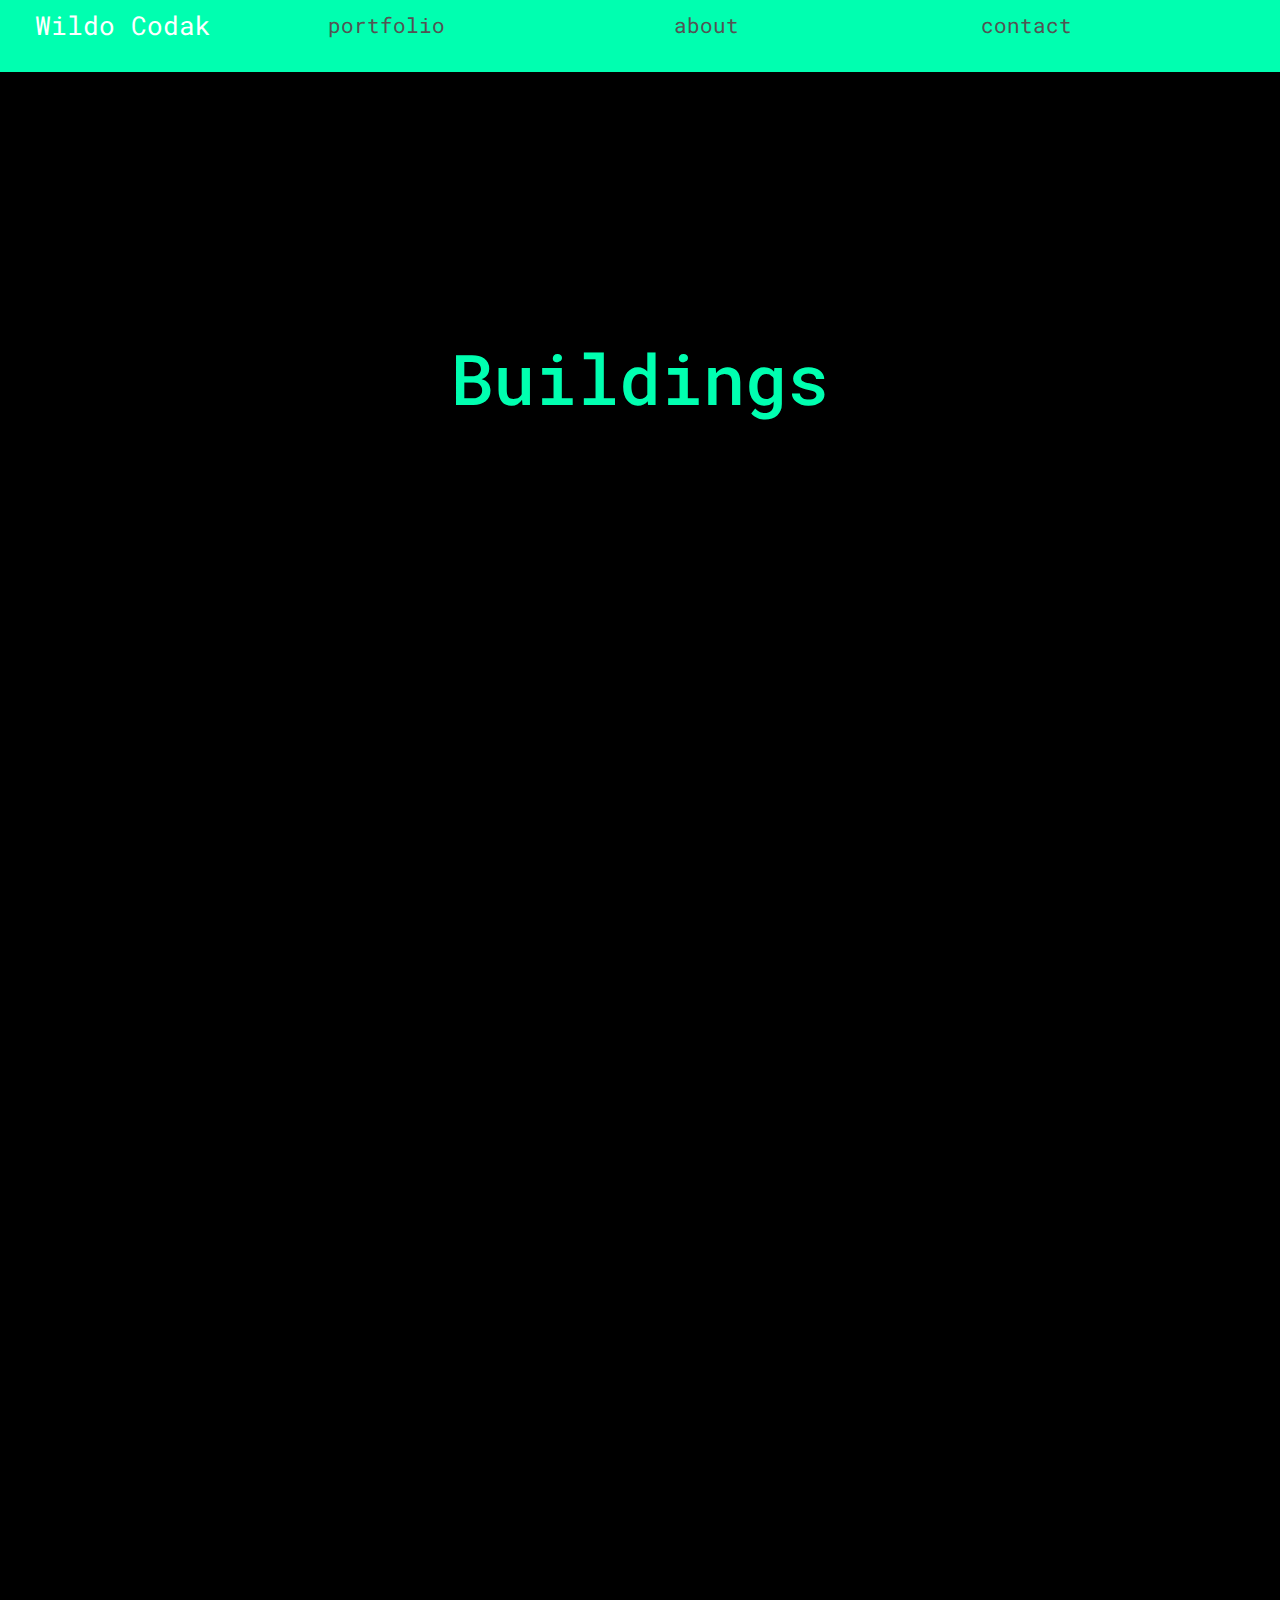
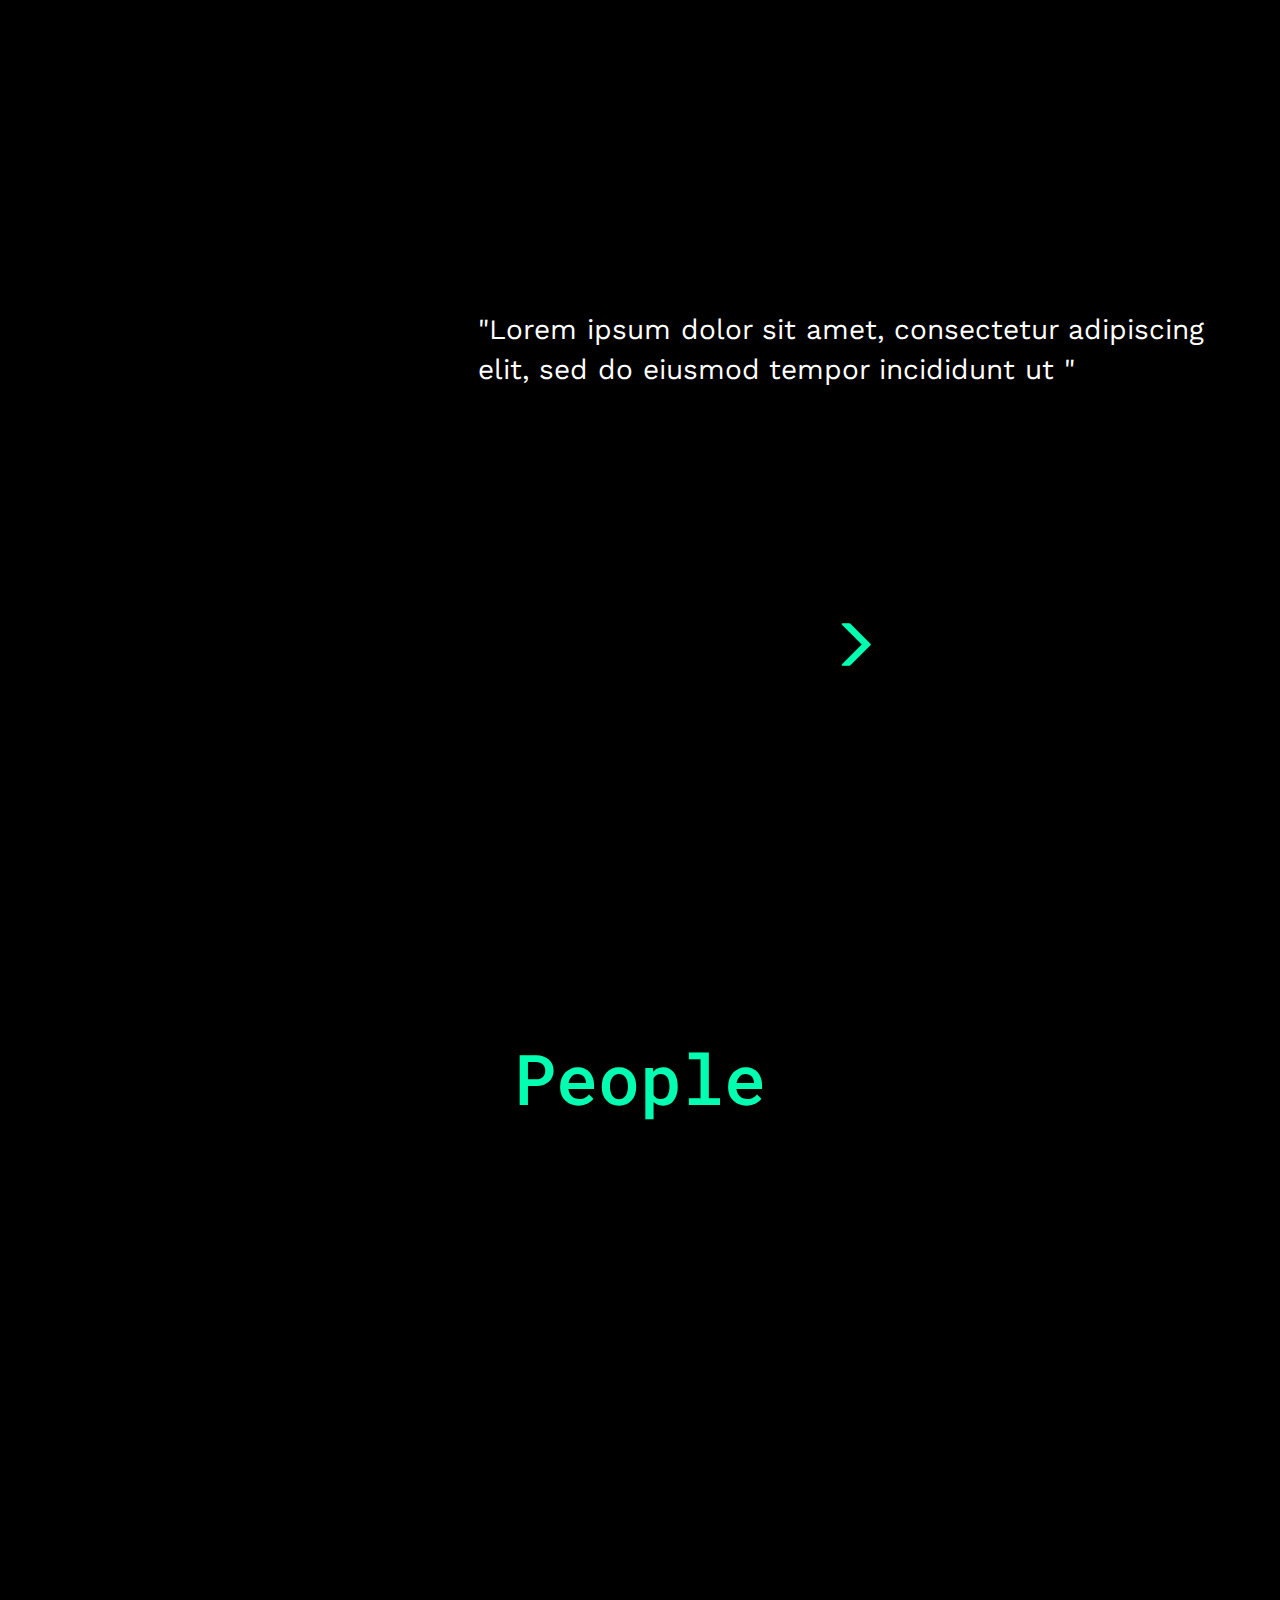
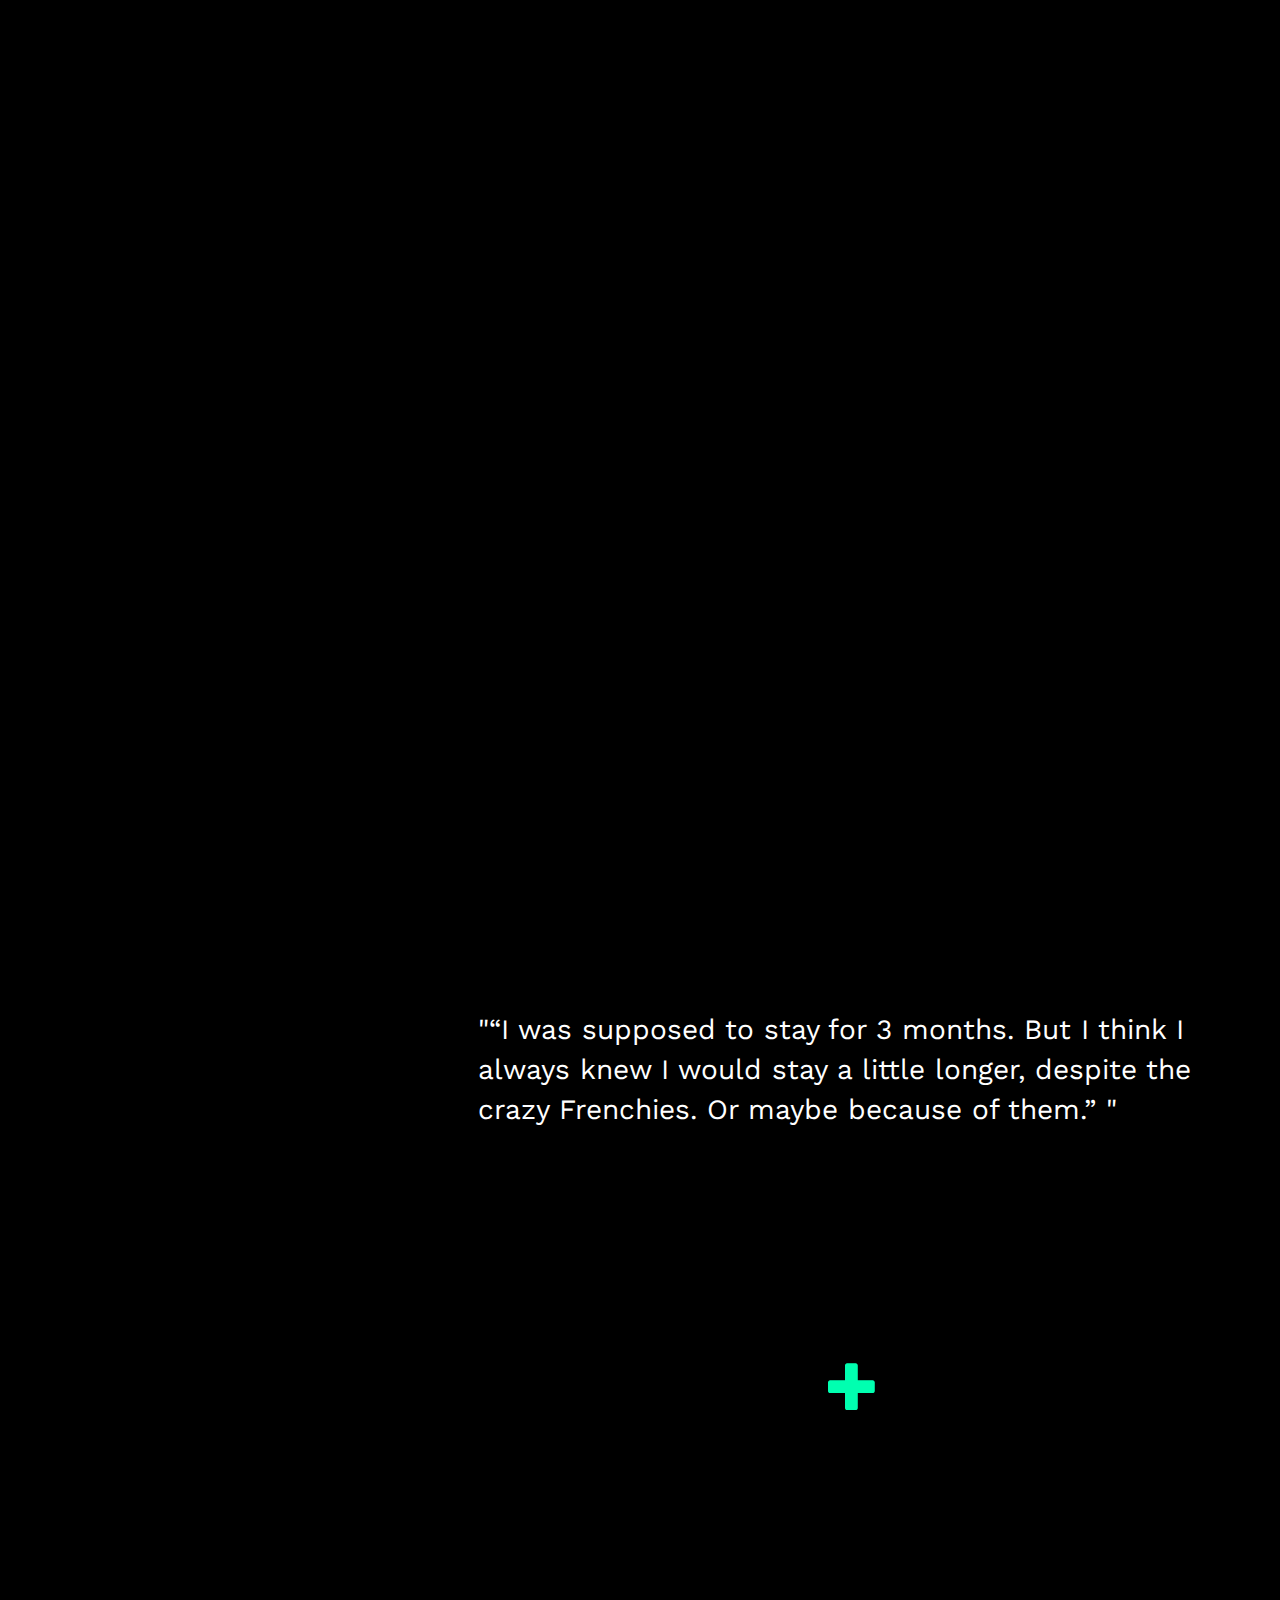
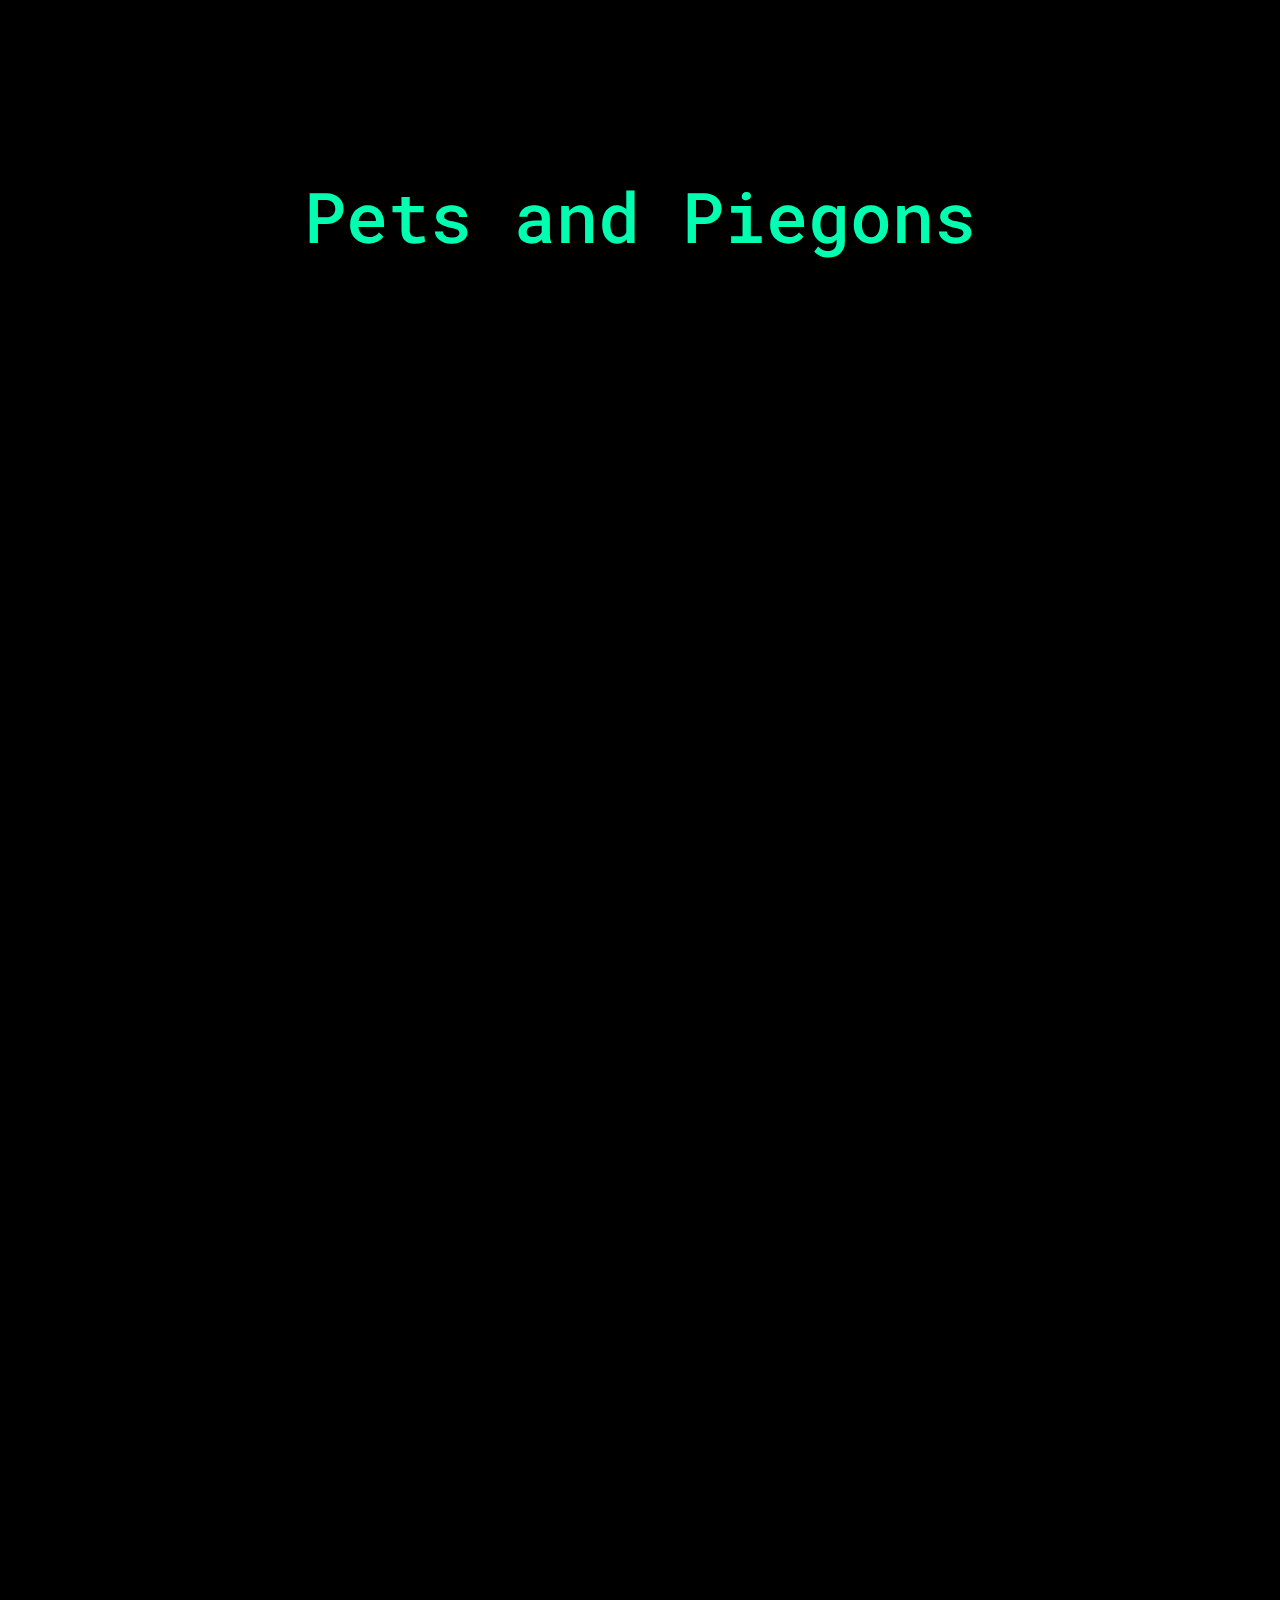
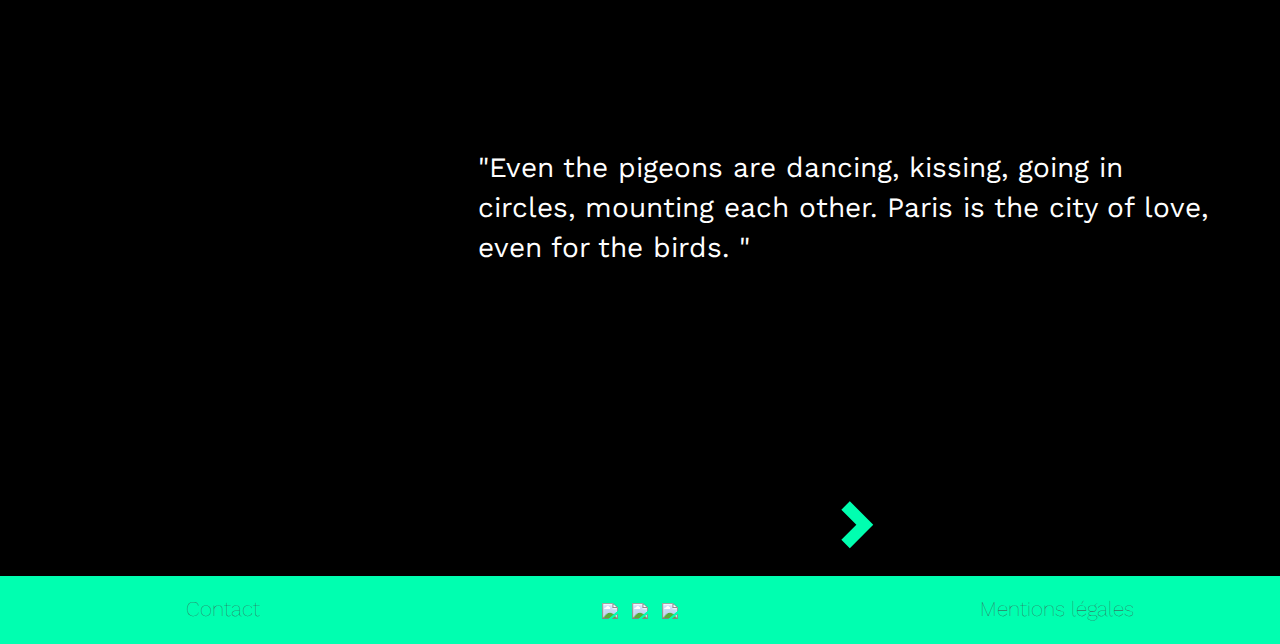
==== portfolio.html @ 3c92efe3 "ajout liens 2" ====
<!DOCTYPE html>
<html>
<head>
	<meta charset="utf-8">
    <meta name="viewport" content="width=device-width, initial-scale=1">
	<title>petsandpigeons</title>
	<link rel="stylesheet" href="https://maxcdn.bootstrapcdn.com/bootstrap/3.3.7/css/bootstrap.min.css">
	<link rel="stylesheet" href="style.css">
	<link href="https://fonts.googleapis.com/css?family=Work+Sans:100,200,300,400,500,600,700" rel="stylesheet">
	<link href="https://fonts.googleapis.com/css?family=Lato|Lora|Open+Sans|Roboto|Roboto+Condensed|Roboto+Mono" rel="stylesheet">
	
</head>

<body>

<!-- NAVBAR 2 -->
  <nav id="navbar2" class="navbar navbar-inverse navbar-fixed-top navbar2">
  <div class="container-fluid">
    <div class="navbar-header">
       <button type="button" class="navbar-toggle" data-toggle="collapse" data-target="#myNavbar">
        <span class="icon-bar"></span>
        <span class="icon-bar"></span>
        <span class="icon-bar"></span> 
      </button>
      <a class="navbar-brand" href="index.html">Wildo Codak</a>
    </div>
      <div class="collapse navbar-collapse" id="myNavbar">
    <ul  class="nav navbar-nav">
      <li class= navbartop class="active"><a href="portfolio.html">portfolio</a></li>
      <li class= navbartop ><a href="about.html">about</a></li>
      <li class= navbartop ><a href="contact.html">contact</a></li>
    </ul>
  </div>
</div>
</nav>

<div class="container-fluid">

<!-- bg fix1 -->
		<div class="row black">			
			<div class="col-xs-12 bkg-fix1">

				<h2 class="section_title"> Buildings </h2>
			
			</div>
		</div>

<!-- bkgmove -->
		<div class="row black">
			
			<div class="col-md-6 col-xs-12 bkg-move-1"> 		
			</div>
			<div class="col-md-6 col-xs-12 bkg-move-2"> </div>
		</div>
		<div class="row black">
			<div class="col-md-4 col-xs-12 bkg-move-3"> </div>
			<article class="col-md-8 col-xs-12 bkg-move-4"> 			
					<p class="citation">"Lorem ipsum dolor sit amet, consectetur adipiscing elit, sed do eiusmod tempor incididunt ut "</p>
					<p class="more"><a href="#"><span class="glyphicon glyphicon-menu-right"></span> </a></p>	
			</article>
		</div>

		

<!-- bg fix2 -->
		<div class="row black">

			<div class="col-md-12 bkg-fix2">
				<h2 class="section_title"> People </h2>
			</div>	
			
		</div>
<!-- bkgmove 
-->
		<div class="row black">
			
			<div class="col-md-6 col-xs-12 bkg-move-5"> </div>
			<div class="col-md-6 col-xs-12 bkg-move-6"> </div>
		</div>
		<div class="row black">			
			<div class="col-md-4 col-xs-12 bkg-move-7"> </div>
			<article class="col-md-8 col-xs-12 bkg-move-8"> 				
					<p class="citation">"“I was supposed to stay for 3 months. But I think I always knew I would stay a little longer, despite the crazy Frenchies. Or maybe because of them.” "</p>
					<p class="more"><a href="#"><span class="glyphicon glyphicon-plus"></span> </a></p>					
			</article>
			
		</div>
		

<!-- bg fix2 -->
		<div class="row black">
			<div class="col-xs-12 bkg-fix3"> 
				<h2 class="section_title"> Pets and Piegons </h2>
			</div>
		</div>

<!-- bkgmove -->
		<div class="row black">
			
			<div class="col-md-6 col-xs-12 bkg-move-9"> </div>
			<div class="col-md-6 col-xs-12 bkg-move-10"> </div>
		</div>
		<div class="row black">
			<div class="col-md-4 bkg-move-11"> </div> 
			<article class="col-md-8 bkg-move-12"> 
					<p class="citation">"Even the pigeons are dancing, kissing, going in circles, mounting each other. Paris is the city of love, even for the birds. "</p>
					<p class="more"><a href="#"><span class="glyphicon glyphicon-chevron-right"></span> </a></p>
			</article>				
		</div>
<!-- FOOTER -->
  <footer class="row">
      <div class="col-xs-12 col-sm-4"><a href="contact.html">Contact</a></div>
      <div class="col-xs-12 col-sm-4">
        <a target="_blank" href="https://www.facebook.com/"><img class="social-icon" src="img/facebook-dark.png"></a>
        <a target="_blank" href="https://www.twitter.com/"><img class="social-icon" src="img/twitter-dark.png"></a>
        <a target="_blank" href="https://www.instagram.com/"><img class="social-icon" src="img/instagram-dark.png"></a>
        <!--<a><img class="social-icon" src="img/linkedin-dark.png"></a>
        <a><img class="social-icon" src="img/youtube-dark.png"></a>
        <a><img class="social-icon" src="img/ello-dark.png"></a>-->
      </div>
      <div class="col-xs-12 col-sm-4"><a>Mentions légales</a></div>
  </footer>


</div>
		

</body>
</html>
---- style.css ----
/* GENERAL */
*{
	margin: 0;
	padding: 0;
}

body {
	margin: 0;
	padding: 0;
}

.col-lg-1, .col-lg-10, .col-lg-11, .col-lg-12, .col-lg-2, .col-lg-3, .col-lg-4, .col-lg-5, .col-lg-6, .col-lg-7, .col-lg-8, .col-lg-9, .col-md-1, .col-md-10, .col-md-11, .col-md-12, .col-md-2, .col-md-3, .col-md-4, .col-md-5, .col-md-6, .col-md-7, .col-md-8, .col-md-9, .col-sm-1, .col-sm-10, .col-sm-11, .col-sm-12, .col-sm-2, .col-sm-3, .col-sm-4, .col-sm-5, .col-sm-6, .col-sm-7, .col-sm-8, .col-sm-9, .col-xs-1, .col-xs-10, .col-xs-11, .col-xs-12, .col-xs-2, .col-xs-3, .col-xs-4, .col-xs-5, .col-xs-6, .col-xs-7, .col-xs-8, .col-xs-9{
	padding-right: 0;
	padding-left: 0;
}

.row {
	margin-right: 0;
	margin-left: 0;
}



/* ANIMATION FADING ON PAGE LOAD */
@keyframes fadein {
    from {
        opacity:0;
    }
    to {
        opacity:1;
    }
}



/* NAVBAR 1 */
.navbar1{
	color: white;
	font-family: 'Work Sans', sans-serif;
	font-weight: 100;
	font-size: 1.75em;
	line-height: 2em;
	letter-spacing: 1px;
	text-decoration: none;
	top: 88%;
	animation: fadein 2s;
	text-align: center;
	position: absolute;
	z-index: 10;
}

.navbarbottom{
	width: 33.3vw;
}

.navbarbottom a{
	list-style: none;
	color: white;
	cursor: pointer;
	transition: 0.25s ease-in;
}

.navbarbottom a:hover{
	text-decoration: none;
	color: #A5A5A5;
	transition: 0.25s ease-out;
}



/* NAVBAR 2 */
.navbar2 {
	color:#464646;
	font-family: 'Roboto Mono', monospace;
	font-size: 1.5em;
	height: 8vh;
	background: #00FFB0;
	border-color: #00FFB0;
}

#myNavbar{
 	border:none;
 	font-family: 'Roboto Mono', monospace;
	background-color: #00FFB0;
	text-align: center;
	margin: 0;
}

.navbar-toggle {
	background-color: #00FFB0;
	border: none;
	margin-right: 5vw;
	padding-top: 1.7vh;
}

button .navbar-toggle {
	background: #00FFB0 !important;
}

.navbartop a {
	width: 25vw;
}

.navbar-inverse .navbar-brand {
    color: #535353;
    transition: 0.2s ease-out;
}

.navbar-inverse .navbar-nav > li > a {
    color: #535353;
    transition: 0.2s ease-out;
}

.navbar-toggle {
	background: #00FFB0;
	border: none;
	margin-right: 5vw;
	padding-top: 1.7vh;
}

button .navbar-toggle {
	background: #00FFB0 !important;
}

.navbar-brand {
	padding-left: 50px;
	font-size: 1.25em;
}

@media (max-width: 941px) {
	.navbar-header {
    	float: none;
  	}
  	.navbar-left,.navbar-right {
    	float: none !important;
  	}
  	.navbar-toggle {
    	display: block;
  	}
  	.navbar-collapse {
    	border-top: 1px solid transparent;
    	box-shadow: inset 0 1px 0 rgba(255,255,255,0.1);
  	}
  	.navbar-fixed-top {
    	top: 0;
    	border-width: 0 0 1px;
  	}
  	.navbar-collapse.collapse {
    	display: none!important;
  	}
  	.navbar-nav {
    	float: none!important;
    	margin-top: 7.5px;
  	}
  	.navbar-nav > li {
    	float: none;
  	}
  	.navbar-nav > li > a {
    	padding-top: 25px;
    	padding-bottom: 20px;
  	}
	.navbar-nav > li:first-child {
    	border-top: solid 1px #00F0AA;
  	}
  	.collapse.in {
    	display:block !important;
  	}
  	.line {
  		display: none;
	}
  	.navbar-inverse .navbar-nav li a {
  		font-size: 0.9em;
  		line-height: 30px;
  		width: 100vw;
  	}
}



/* CAROUSEL */
.container-fluid {
	padding: 0;
}

.carousel-size {
	width: 100vw;
	height: 100vh;
}

#myCarousel {
	width: 100vw;
	height: 100vh;
}

.item {
	width: 100vw;
	height: 100vh;
}

.img-carousel {
	width: 100vw;
	height: 100vh;
	background-size: cover;
	text-align: center;
}

.img-carousel-1 {
 	background-image: url(https://images.unsplash.com/photo-1510176427149-204c1712cc6b?ixlib=rb-0.3.5&s=54a474f4156aacb3641af4274ea5bda5&auto=format&fit=crop&w=750&q=80);
	background-position: center;
 	filter: brightness(1.2) grayscale(100%);
}

.img-carousel-2 {
 	background-image: url(https://images.unsplash.com/photo-1495442358998-961b69f45703?ixlib=rb-0.3.5&s=38b3d8489d54086c2b0f293994fa4b1c&auto=format&fit=crop&w=1350&q=80);
	background-position: center;
 	filter: brightness(0.5) grayscale(100%);
}

.img-carousel-3 {
 	background-image: url(https://images.unsplash.com/photo-1484579453300-aae5912047c3?ixlib=rb-0.3.5&s=632518da6eeafa2659b78a8ba55df0f1&auto=format&fit=crop&w=741&q=80);
	background-position: center;
 	filter: brightness(0.6) grayscale(100%);
}

.carousel-control {
    opacity: 0.6;
    transition-duration: 0.3s;
	z-index: 6;
}

.carousel-control:focus {
    opacity: 0.6;
    transition-duration: 0.3s;
}

.carousel-control:focus:hover {
    opacity: 0.85;
    transition-duration: 0.3s;
}

.carousel-control .glyphicon-arrow-left, .carousel-control .glyphicon-arrow-right{
	top: 45%;
	text-shadow: none;
	opacity: 1;
	animation: fadein 2s;
}



/* TITLE WILDO CODAK PHOTOGRAPHER */
.title {
	text-align: center;
	font-family: 'Roboto Mono', monospace;
	font-size: 3em;
	letter-spacing: 2px;
	color: #00FFB0;
	position: absolute;
    top: 45%;
    right: 0;
    left: 0;
    margin: auto;
    transform: translateY(-50%);
    animation: fadein 2s;
    z-index:5;
}

.title-blue {
	color: #00FFB0;
}


/* 3 PROJECT LNKS */
.pic {
 	height:33.3vw;
 	background-size: cover;
	background-position: center;
 	transition: 0.4s;
}

#pic1 {
	background-image: url(https://images.unsplash.com/photo-1517737812598-1a43d0ef2a60?ixlib=rb-0.3.5&s=42aa3ea00fe2f9571ee0c3dd7d7b63d7&auto=format&fit=crop&w=333&q=80);
	filter: brightness(0.5) grayscale(100%);
}

#pic2 {
	background-image: url(https://images.unsplash.com/photo-1471623320832-752e8bbf8413?ixlib=rb-0.3.5&s=005b1376e89624f720f6461749b34af4&auto=format&fit=crop&w=349&q=80);
	filter: brightness(0.5) grayscale(100%);
}

#pic3 {
	background-image: url(https://images.unsplash.com/photo-1485199433301-8b7102e86995?ixlib=rb-0.3.5&ixid=eyJhcHBfaWQiOjEyMDd9&s=19ed5760225af0ba683d1f747a286be2&auto=format&fit=crop&w=780&q=80);
	filter: brightness(0.5) grayscale(100%);
}

.pic:hover #pic1, .pic:hover #pic2, .pic:hover #pic3{
	filter: brightness(1) grayscale(100%);
	transition: 0.4s;
}

.subtitle{
	text-align: center;
	font-family: 'Roboto Mono', monospace;
	font-size: 28px;
	letter-spacing: 2px;
	color: white;
	position: absolute;
    top: 50%;
    right: 0;
    left: 0;
    margin: auto;
    transform: translateY(-50%);
    transition: 0.20s ease-in-out;
}

.pic:hover .subtitle{
	top: 42%;
	transition: 0.20s ease-in-out;
	color: #00FFB0;
}

.chapeau-subtitle{
	opacity: 0;
	text-align: center;
	font-family: 'Work Sans', sans-serif;
	font-weight: 200;
	font-size: 20px;
	letter-spacing: 1px;
	color: white;
	position: absolute;
    top: 50%;
    right: 0;
    left: 0;
    margin: auto;
    transform: translateY(-50%);
    transition: 0.20s ease-in-out;
}

.pic:hover .chapeau-subtitle{
	opacity: 1;
	top: 57%;
	transition: 0.20s ease-in-out;
}

.line{
	height: 2px;
	width: 15vw;
	background-color: white;
	position: absolute;
    top: 50%;
    right: 0;
    left: 0;
    margin: auto;
    transform: translateY(-50%);
	opacity: 0;
	transition: 0.3s ease-in-out;
}

.pic:hover .line{
    opacity: 1; 
    transition: 0.3s ease-in-out;
}

/* MEDIA QUERIES 3 PROJECTS LINKS */
@media (max-width: 768px) {
	.title{
		font-size: 2em;
	}

	.pic {
		height:50vw;
	}

	#navbar1{
		display:none;
	}
}

@media (max-width: 992px) {
	.subtitle {
		font-size: 25px !important;
	}
}


/* Page Portfolio Samuel DEBUT */

@media screen and (max-width: 568px) {
        h1 {
    font-size:60px !important;
	text-align: center !important; 
    }
}

@media screen and (max-width: 568px) {
        h2 {
    font-size:40px !important;
    padding-top: 80% !important; 
    }
}


/* Style bg image fix */

.bkg-fix1 {
	
	background-image: url("https://static.wixstatic.com/media/e262f8_6c8b7440b5f14310bb463695d3730161~mv2_d_3456_2304_s_2.jpg/v1/fill/w_1948,h_1298,al_c,q_90,usm_0.66_1.00_0.01/e262f8_6c8b7440b5f14310bb463695d3730161~mv2_d_3456_2304_s_2.jpg");
	background-attachment: fixed;
	background-repeat: no-repeat, repeat-y;
	background-size: cover;
	background-position: center; 
	height:800px;

}

.bkg-fix2 {
	background-image: url(https://images.unsplash.com/photo-1483967071799-543e8dc3d238?ixlib=rb-0.3.5&ixid=eyJhcHBfaWQiOjEyMDd9&s=24d46031a72aba4316e729b7564ac3c3&auto=format&fit=crop&w=1950&q=80);
	background-attachment: fixed;
	background-repeat: no-repeat, repeat-y;
	background-size: cover;
	background-position: center; 
	height: 800px;
}

.bkg-fix3 {
	background-image: url(https://images.unsplash.com/photo-1485199433301-8b7102e86995?ixlib=rb-0.3.5&ixid=eyJhcHBfaWQiOjEyMDd9&s=19ed5760225af0ba683d1f747a286be2&auto=format&fit=crop&w=800&q=60);
	background-attachment: fixed;
	background-repeat: no-repeat, repeat-y;
	background-size: cover;
	background-position: center; 
	height: 800px;
}

.section_title{
	color:#00FFB0;
	font-family: 'Roboto Mono', monospace;
	font-size: 5em;
	background:rgba(255,255,255, 0);
	border-radius: 30px;
	margin-right: 20px;
	margin-left: 20px;
	text-align: center;
	padding-top: 25%; 
}

/* Style ‡ */

.bkg-move-1{
	background-image: url(https://static.wixstatic.com/media/e262f8_abe8614e7a404dd4b30f93f6ed2877ab~mv2_d_3028_2018_s_2.jpg/v1/fill/w_1948,h_1298,al_c,q_90,usm_0.66_1.00_0.01/e262f8_abe8614e7a404dd4b30f93f6ed2877ab~mv2_d_3028_2018_s_2.jpg);
	background-repeat: no-repeat, repeat-y;
	background-size: cover;
	background-position: center; 
	height:750px;

}

.bkg-move-2{
	background-image: url(https://static.wixstatic.com/media/e262f8_c9302395ec504f85a413fd26a20e58f1~mv2_d_3456_2304_s_2.jpg/v1/fill/w_1948,h_1298,al_c,q_90,usm_0.66_1.00_0.01/e262f8_c9302395ec504f85a413fd26a20e58f1~mv2_d_3456_2304_s_2.jpg);
	background-repeat: no-repeat, repeat-y;
	background-size: cover;
	background-position: center; 
	height:750px;
	
}

.bkg-move-3{
	background-image: url(https://static.wixstatic.com/media/e262f8_09f17789cc8349cca166f4a67fe37606~mv2_d_2304_3456_s_2.jpg/v1/fill/w_1948,h_2922,al_c,q_90,usm_0.66_1.00_0.01/e262f8_09f17789cc8349cca166f4a67fe37606~mv2_d_2304_3456_s_2.jpg);
	background-repeat: no-repeat, repeat-y;
	background-size: cover;
	background-position: center; 
	height:750px;
	
}

.bkg-move-5{
	background-image: url(https://images.unsplash.com/photo-1504575070132-986227df99f7?ixlib=rb-0.3.5&ixid=eyJhcHBfaWQiOjEyMDd9&s=1bd11763a76e8d8de994bea06995e2a5&auto=format&fit=crop&w=934&q=80);
	background-repeat: no-repeat, repeat-y;
	background-size: cover;
	background-position: center; 
	filter: grayscale(90%);
	height:750px;
}

.bkg-move-6{
	background-image: url(https://images.unsplash.com/photo-1517962847327-e8032e806fcc?ixlib=rb-0.3.5&ixid=eyJhcHBfaWQiOjEyMDd9&s=49891b23b75c5dea62a62fb770278cd1&auto=format&fit=crop&w=934&q=80);
	background-repeat: no-repeat, repeat-y;
	background-size: cover;
	background-position: center; 
	filter: grayscale(90%);
	height:750px;
}

.bkg-move-7{
	background-image: url(https://i.pinimg.com/736x/b8/a0/2f/b8a02fb81121bd6a511901b46e183fa0--style-mode-paris-street.jpg);
	background-repeat: no-repeat, repeat-y;
	background-size: cover;
	background-position: center; 
	height:750px;
}

.bkg-move-9{
	background-image: url(https://images.unsplash.com/photo-1469899324414-c72bfb4d4161?ixlib=rb-0.3.5&ixid=eyJhcHBfaWQiOjEyMDd9&s=8635e008142e9cdd018f7b071c8f5361&auto=format&fit=crop&w=1950&q=80);
	background-repeat: no-repeat, repeat-y;
	background-size: cover;
	background-position: center; 
	filter: grayscale(90%);
	height:750px;
}

.bkg-move-10{
	background-image: url(https://images.unsplash.com/photo-1513029548773-6760154bdfbd?ixlib=rb-0.3.5&ixid=eyJhcHBfaWQiOjEyMDd9&s=444fcb5940f65a6154e31bc6eea4dcff&auto=format&fit=crop&w=1950&q=80);
	background-repeat: no-repeat, repeat-y;
	background-size: cover;
	background-position: center; 
	filter: grayscale(90%);
	height:750px;
}

.bkg-move-11{
	background-image: url(https://images.unsplash.com/photo-1508809542074-6ac268a92855?ixlib=rb-0.3.5&ixid=eyJhcHBfaWQiOjEyMDd9&s=9148415c90c0f1bd0289d35e49c4feb8&auto=format&fit=crop&w=800&q=60);
	background-repeat: no-repeat, repeat-y;
	background-size: cover;
	background-position: center; 
	filter: grayscale(70%);
	filter: sepia(50%);
	height:750px;
}


.citation{
	color: white; 
	margin-top: 40vh;
	font-size: 2em;
	font-family: 'Work Sans', sans-serif;
	background-color: black; 
	padding-left: 4vw; 
	padding-right: 4vw; 
}

.more{
	font-size: 2vw; 
	text-align: center;
	margin-top: 25vh;
}

.more > a{
	color:#00FFB0;
	font-size: 2em;
}
.more > a:hover{
	text-decoration: none; 
	color:grey;
}

.black{
	background-color: black; 
	margin:0px;
}

/* Page Portfolio Samuel FIN */


/* FOOTER */
footer{
	background-color: #00FFB0;
	padding: 15px;
	text-align: center;
	z-index: 15;
	position: relative;
	bottom: 0;
	line-height: 35px;
}

footer a{
	color: #464646;
	text-decoration: none;
	font-family: 'Work Sans', sans-serif;
	font-size: 1.5em;
	font-weight: 100;
	cursor: pointer;
}

footer a:hover{
	text-decoration: none;
	color: #464646;
}

.social-icon {
	width: 18px;
	cursor: pointer;
	margin: 5px;
}


/* ABOUT PAGE */
.video-fullscreen{
	width: 100vw;
	height: 100vh;
	position: fixed;
	background-image: url(https://media.giphy.com/media/NMqW4abjShaQ8/giphy.gif);
	background-size: cover;
	z-index: -1;
	margin: 0;
	top: 0;
}

.page-title{
	text-align: right;
	font-family: 'Roboto Mono', monospace;
	font-size: 6em;
	letter-spacing: 2px;
	color: #00FFB0;
	top: 8vh;
	right: 12vw;
	position: fixed;
}

.p-about{
	text-align: left;
	font-family: 'Work Sans', sans-serif;
	font-weight: 200;
	font-size: 3.5em;
	letter-spacing: 1px;
	line-height: 1.25em;
	color: white;
	width: 45vw;
	margin-top: 35vh;
	margin-left: 10vw;
	margin-bottom: 10vw;
}
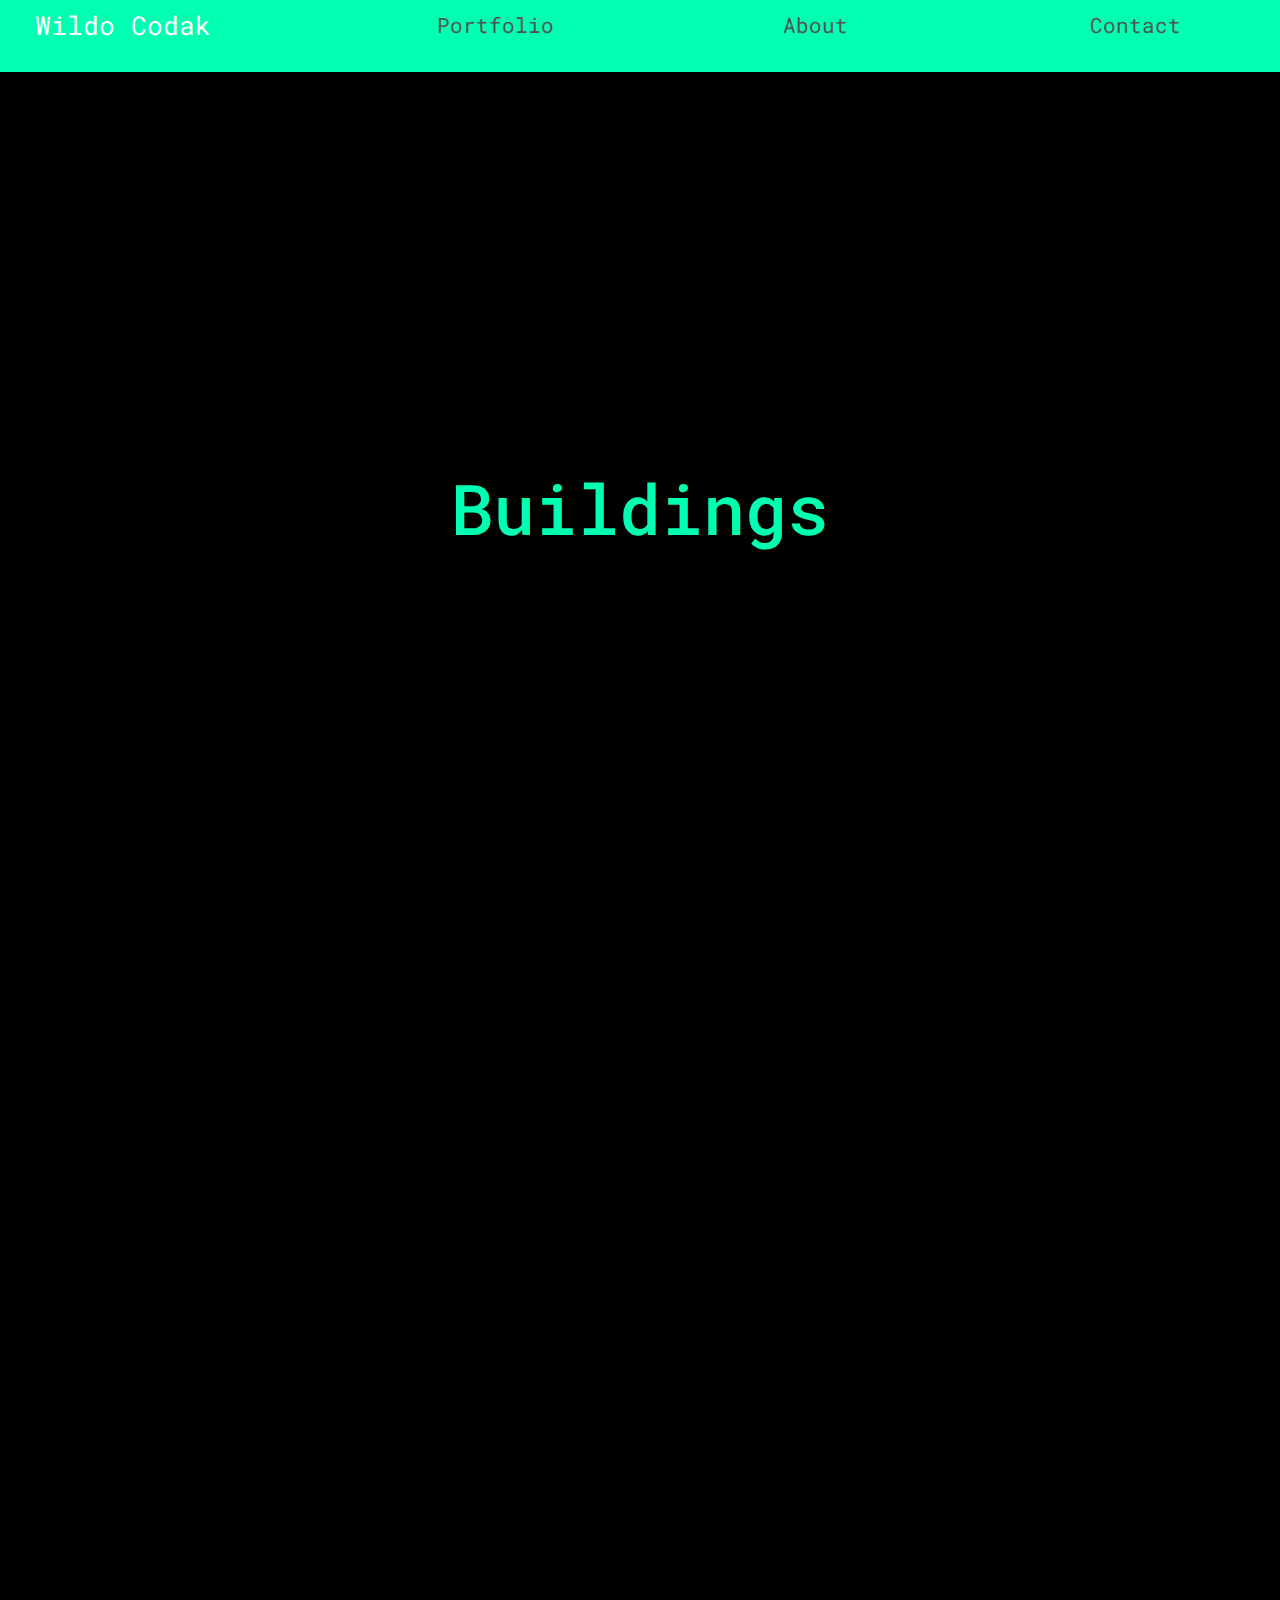
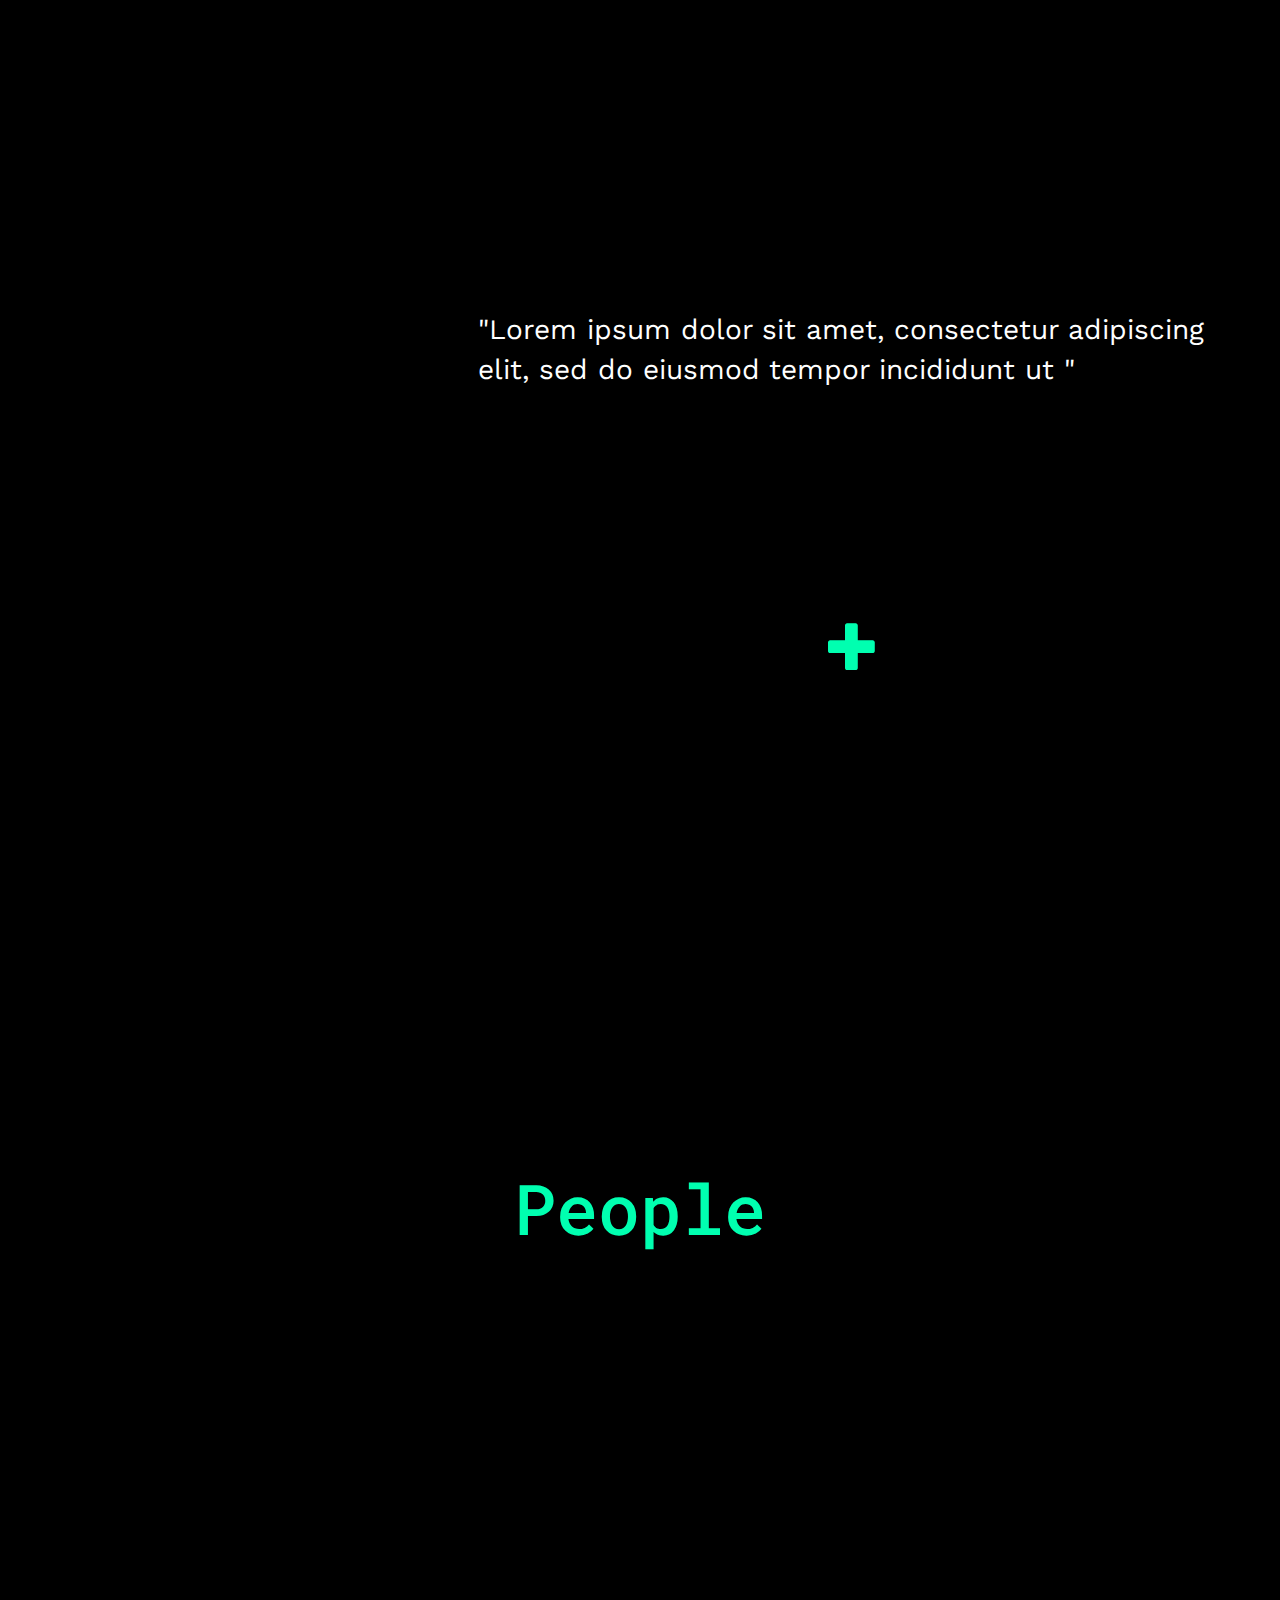
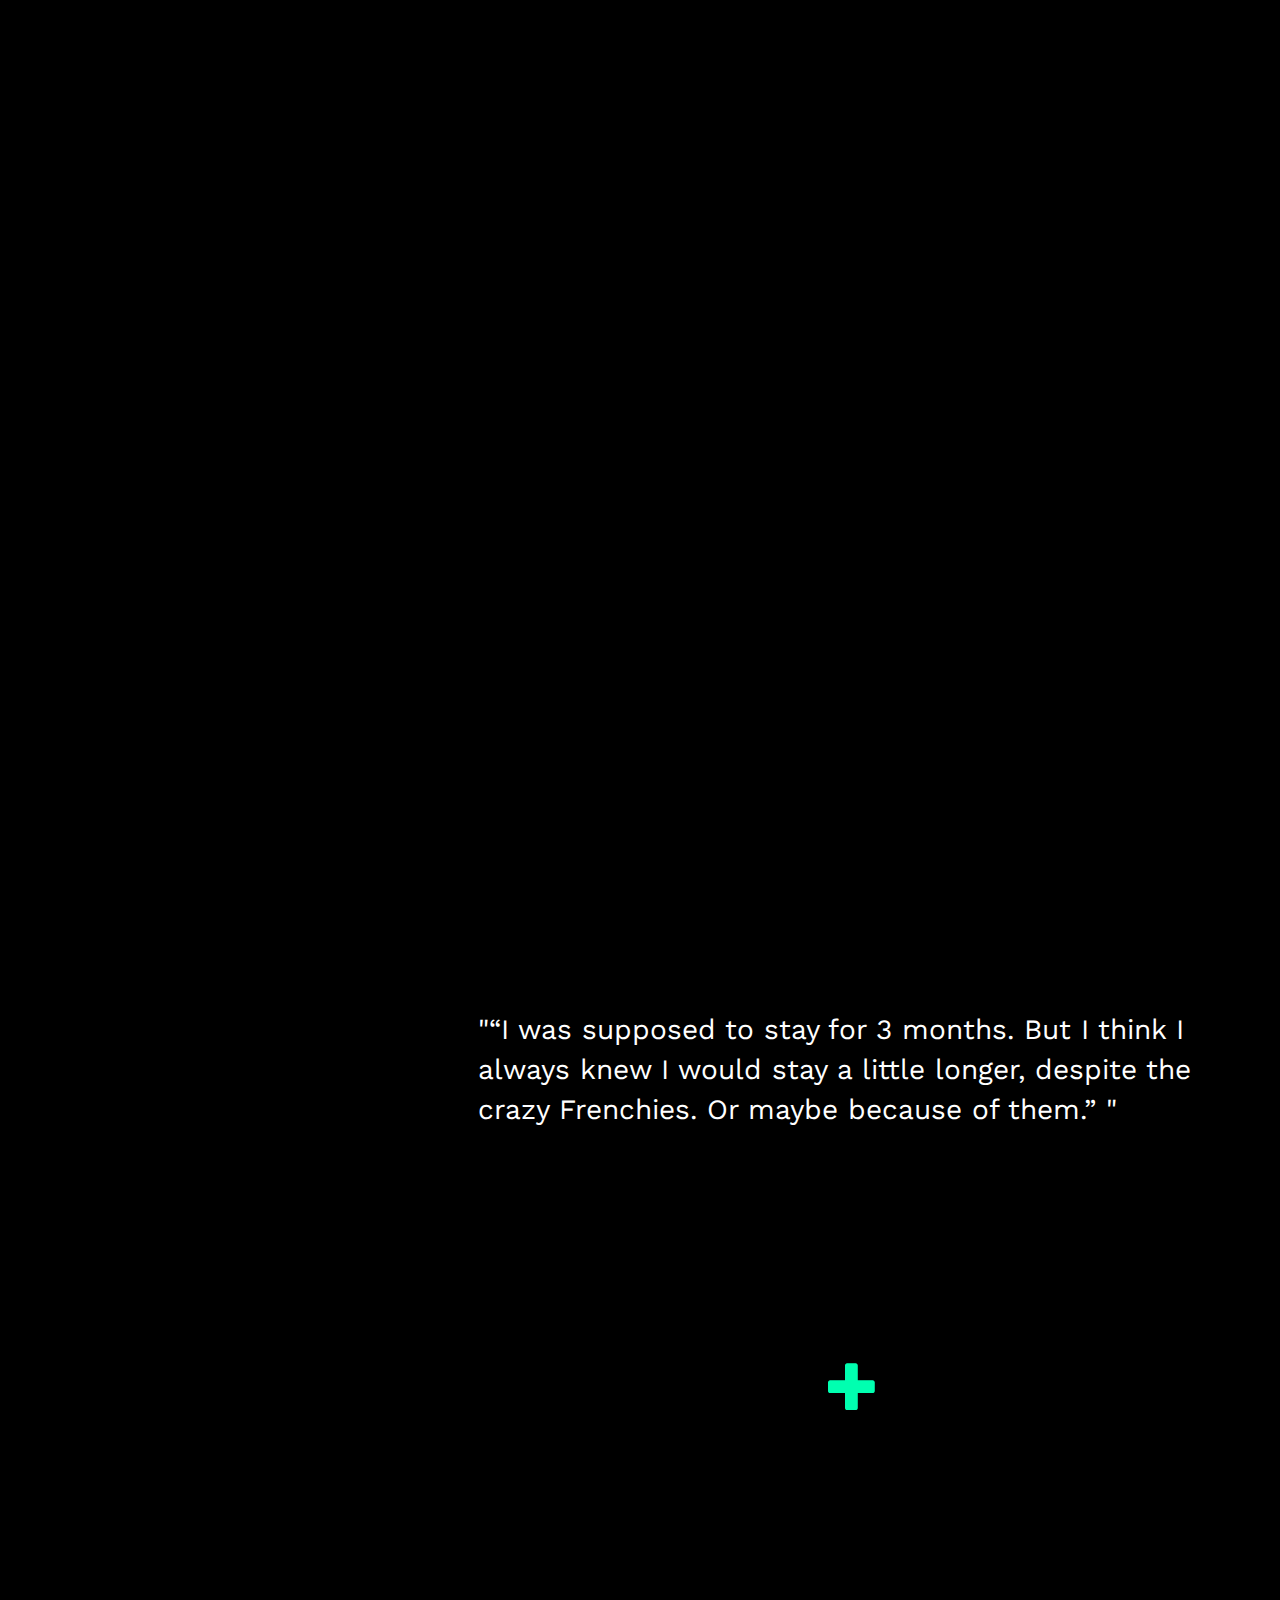
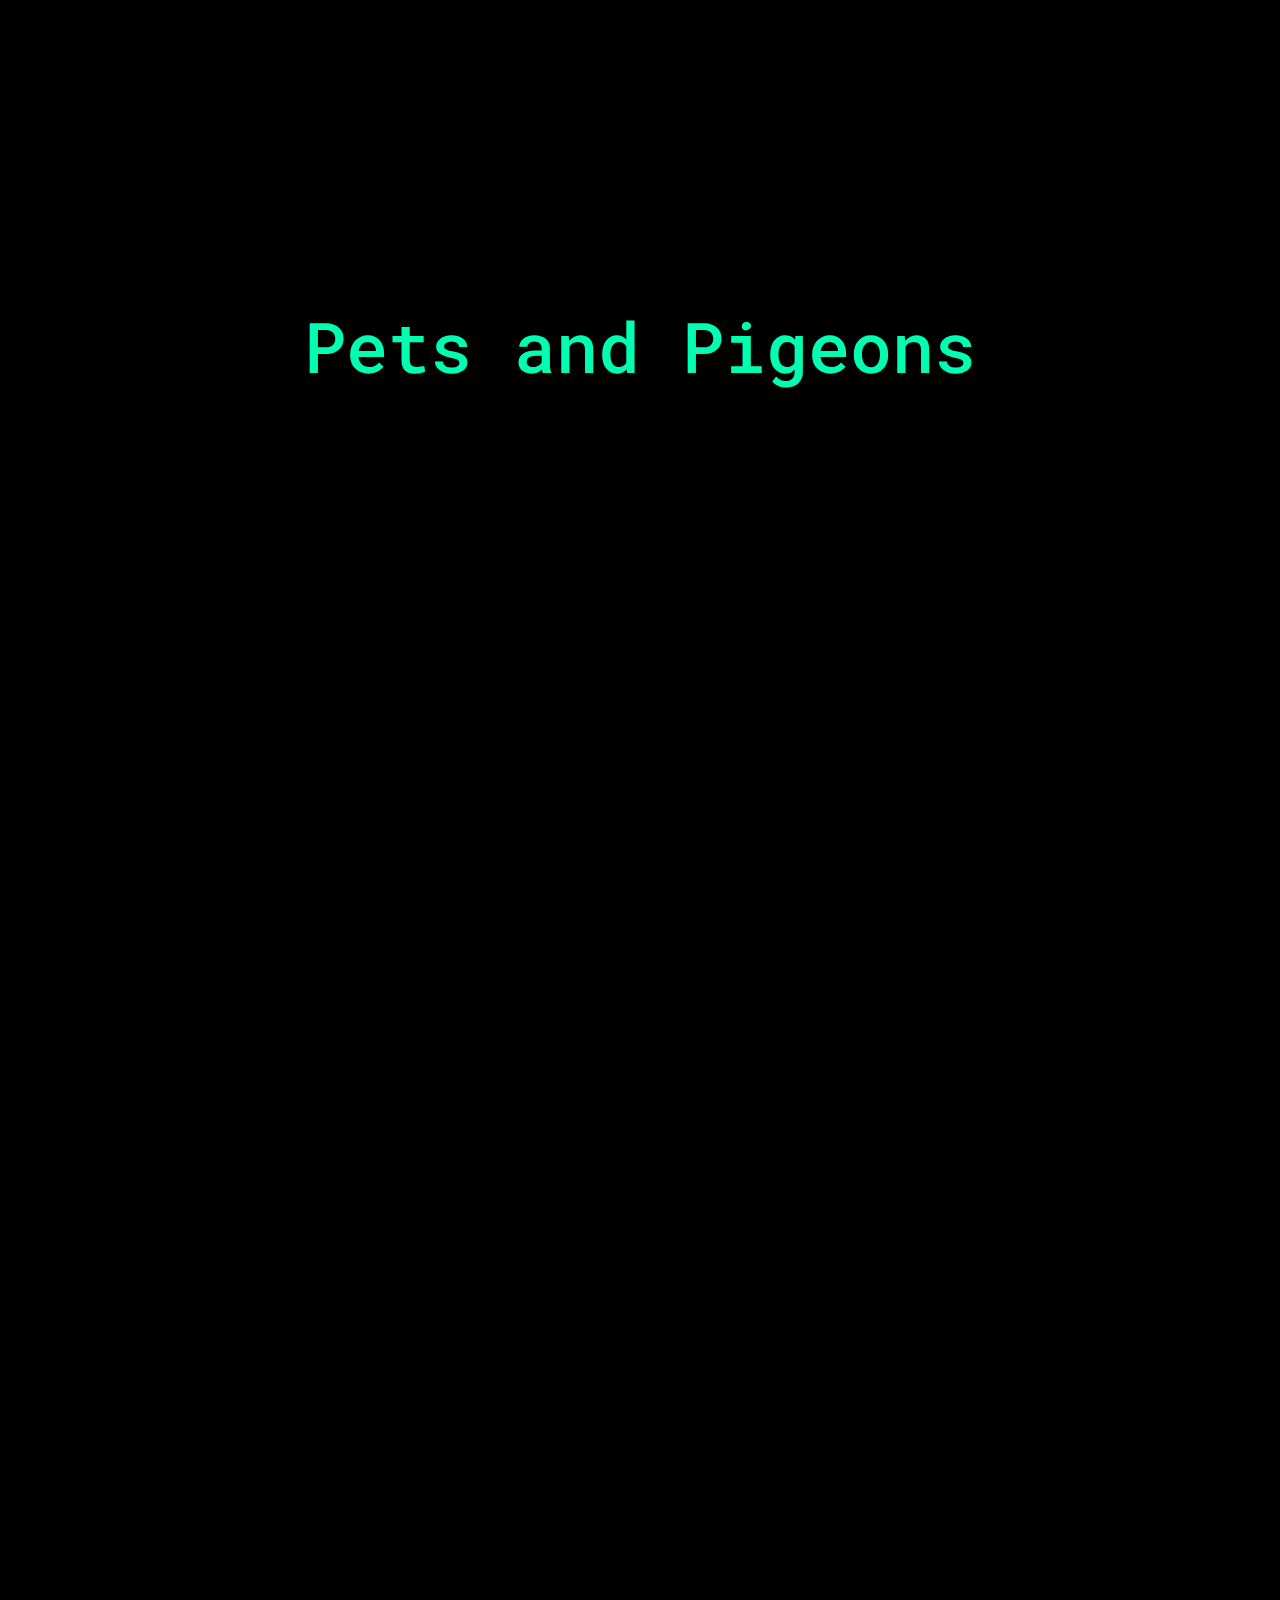
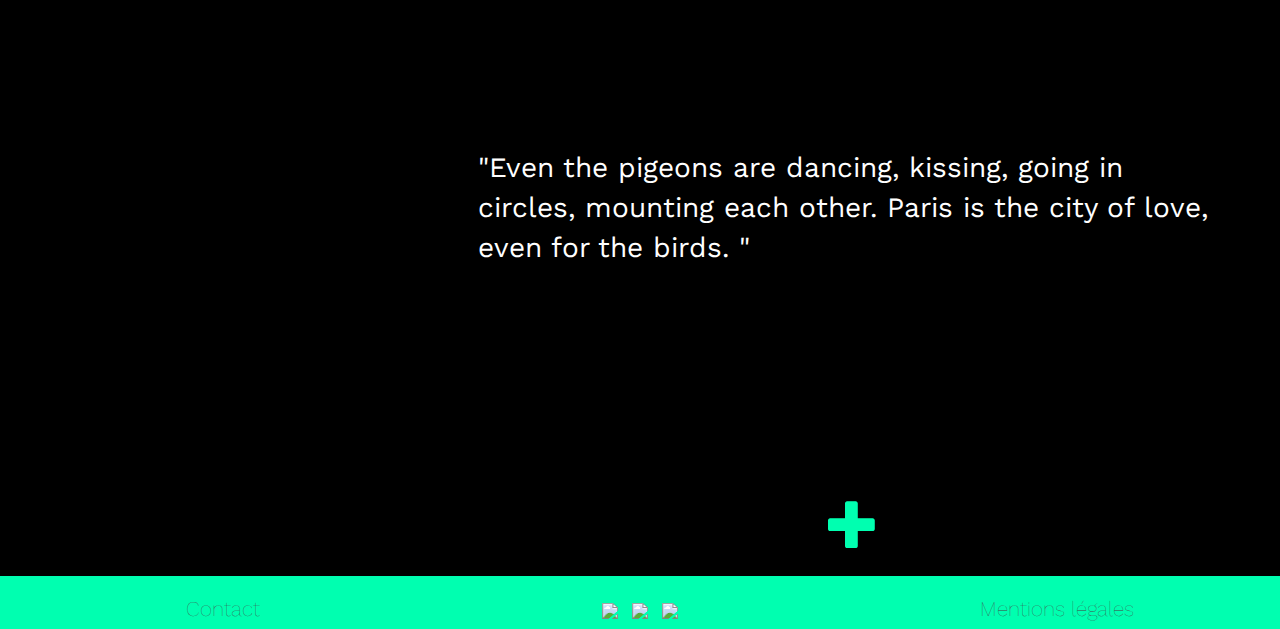
==== commit 886cd257: "modifs kim" ====
--- a/portfolio.html
+++ b/portfolio.html
@@ -14,25 +14,26 @@
 <body>
 
 <!-- NAVBAR 2 -->
-  <nav id="navbar2" class="navbar navbar-inverse navbar-fixed-top navbar2">
+<nav id="navbar2" class="navbar navbar-inverse navbar-fixed-top navbar2">
   <div class="container-fluid">
     <div class="navbar-header">
-       <button type="button" class="navbar-toggle" data-toggle="collapse" data-target="#myNavbar">
+      <button type="button" class="navbar-toggle" data-toggle="collapse" data-target="#myNavbar">
         <span class="icon-bar"></span>
         <span class="icon-bar"></span>
         <span class="icon-bar"></span> 
       </button>
       <a class="navbar-brand" href="index.html">Wildo Codak</a>
     </div>
-      <div class="collapse navbar-collapse" id="myNavbar">
-    <ul  class="nav navbar-nav">
-      <li class= navbartop class="active"><a href="portfolio.html">portfolio</a></li>
-      <li class= navbartop ><a href="about.html">about</a></li>
-      <li class= navbartop ><a href="contact.html">contact</a></li>
-    </ul>
+    <div class="collapse navbar-collapse" id="myNavbar">
+      <ul  class="nav navbar-nav navbar-right">
+        <li class="navbartop"><a href="portfolio.html">Portfolio</a></li>
+        <li class="navbartop"><a href="about.html">About</a></li>
+        <li class="navbartop"><a href="contact.html">Contact</a></li>
+        </ul>
+    </div>
   </div>
-</div>
 </nav>
+
 
 <div class="container-fluid">
 
@@ -56,7 +57,7 @@
 			<div class="col-md-4 col-xs-12 bkg-move-3"> </div>
 			<article class="col-md-8 col-xs-12 bkg-move-4"> 			
 					<p class="citation">"Lorem ipsum dolor sit amet, consectetur adipiscing elit, sed do eiusmod tempor incididunt ut "</p>
-					<p class="more"><a href="#"><span class="glyphicon glyphicon-menu-right"></span> </a></p>	
+					<p class="more"><a href="#"><span class="glyphicon glyphicon-plus"></span> </a></p>	
 			</article>
 		</div>
 
@@ -90,7 +91,7 @@
 <!-- bg fix2 -->
 		<div class="row black">
 			<div class="col-xs-12 bkg-fix3"> 
-				<h2 class="section_title"> Pets and Piegons </h2>
+				<h2 class="section_title"> Pets and Pigeons </h2>
 			</div>
 		</div>
 
@@ -104,7 +105,7 @@
 			<div class="col-md-4 bkg-move-11"> </div> 
 			<article class="col-md-8 bkg-move-12"> 
 					<p class="citation">"Even the pigeons are dancing, kissing, going in circles, mounting each other. Paris is the city of love, even for the birds. "</p>
-					<p class="more"><a href="#"><span class="glyphicon glyphicon-chevron-right"></span> </a></p>
+					<p class="more"><a href="#"><span class="glyphicon glyphicon-plus"></span> </a></p>
 			</article>				
 		</div>
 <!-- FOOTER -->
@@ -126,4 +127,7 @@
 		
 
 </body>
+
+<script src ="https://ajax.googleapis.com/ajax/libs/jquery/3.3.1/jquery.min.js"></script>
+  <script src="https://maxcdn.bootstrapcdn.com/bootstrap/3.3.7/js/bootstrap.min.js"></script>
 </html>
--- a/style.css
+++ b/style.css
@@ -60,7 +60,7 @@
 	transition: 0.25s ease-in;
 }
 
-.navbarbottom a:hover{
+.navbarbottom a:hover {
 	text-decoration: none;
 	color: #A5A5A5;
 	transition: 0.25s ease-out;
@@ -78,13 +78,17 @@
 	border-color: #00FFB0;
 }
 
-#myNavbar{
+
+
+#myNavbar {
  	border:none;
  	font-family: 'Roboto Mono', monospace;
 	background-color: #00FFB0;
 	text-align: center;
 	margin: 0;
-}
+	padding:0;
+}
+
 
 .navbar-toggle {
 	background-color: #00FFB0;
@@ -106,10 +110,21 @@
     transition: 0.2s ease-out;
 }
 
+.navbar-inverse .navbar-brand:active {
+    color: #fff;
+}
+
+
 .navbar-inverse .navbar-nav > li > a {
     color: #535353;
     transition: 0.2s ease-out;
 }
+
+.navbar-inverse .navbar-nav > li > a:active {
+    color: #fff;
+}
+
+
 
 .navbar-toggle {
 	background: #00FFB0;
@@ -126,8 +141,12 @@
 	padding-left: 50px;
 	font-size: 1.25em;
 }
-
-@media (max-width: 941px) {
+.containNav {
+	margin: 0;
+	padding:0;
+}
+
+@media (max-width: 936px) {
 	.navbar-header {
     	float: none;
   	}
@@ -384,17 +403,11 @@
 
 /* Page Portfolio Samuel DEBUT */
 
+
 @media screen and (max-width: 568px) {
-        h1 {
-    font-size:60px !important;
-	text-align: center !important; 
-    }
-}
-
-@media screen and (max-width: 568px) {
-        h2 {
+        .section_title {
     font-size:40px !important;
-    padding-top: 80% !important; 
+    padding-top: 50vh !important; 
     }
 }
 
@@ -439,7 +452,7 @@
 	margin-right: 20px;
 	margin-left: 20px;
 	text-align: center;
-	padding-top: 25%; 
+	padding-top: 50vh; 
 }
 
 /* Style ‡ */
@@ -598,6 +611,7 @@
 	position: fixed;
 	background-image: url(https://media.giphy.com/media/NMqW4abjShaQ8/giphy.gif);
 	background-size: cover;
+	background-position: center; 
 	z-index: -1;
 	margin: 0;
 	top: 0;
@@ -628,4 +642,147 @@
 	margin-bottom: 10vw;
 }
 
-
+/* CONTACT PAGE BEGINNING */
+
+
+.contactform {
+    padding: 10px 0;
+    background-color: ;
+    text-align: center;
+    text-align: justify;
+    font-family: 'Work Sans', sans-serif;
+
+}
+
+.contactformsmall {
+    padding: 10px 0;
+    background-color: ;
+    text-align: center;
+    font-family: 'Work Sans', sans-serif;
+
+}
+
+
+.socialicon
+{
+    width: 30px;
+    height: auto;
+    margin: 15px;
+
+}
+
+
+.sociallogoline
+{
+    text-align: center;
+    padding-bottom: 1em;
+    
+}
+
+.row
+{
+    margin-right: 0px;
+    margin-left: 0px;
+    margin-bottom: 0px;
+	padding-bottom: 0px;
+}
+
+.sociallogo
+{
+    text-align: center;
+    color: #00FFB0;
+    opacity: 1.0;
+}
+
+.sociallogo:hover
+{
+    opacity: 0.5;
+    transition: .5s ease;
+}
+
+.sociallink
+
+{
+    display: inline;
+
+}
+
+.fab {
+    opacity: 1.0;
+    
+}
+
+.fab:hover {
+    opacity: 0.5;
+    transition: .5s ease;
+    
+}
+
+
+.Contact
+{
+
+    font-family: 'Roboto Mono', monospace;
+    font-size: 6em;
+    color: #00FFB0;
+    letter-spacing: 2px;
+    padding-top: 1em
+}
+
+
+.legend
+{
+
+    font-family: 'Roboto Mono', monospace;
+    font-size: 3em;
+    color: #00FFB0;
+    letter-spacing: 2px;
+    border: none;
+
+}
+
+.lead-big {
+    font-size: 28px;
+    line-height: 48px;
+    color: #999;
+}
+.form-inline input,
+.form-inline textarea,
+.form-inline select {
+    max-width: 235px;
+    height: 40px;
+    overflow: hidden;
+    line-height: 40px;
+    background-color: #EFF0F1;
+    border: none;
+    border-bottom: 1px dotted;
+    vertical-align: text-bottom;
+    cursor: pointer;
+}
+.form-inline .form-group label {
+    position: relative;
+}
+.form-inline .form-group label > span {
+    position: absolute;
+    top: -25px;
+    left: 0;
+    font-size: 14px;
+    color: #00FFB0; 
+    opacity: 1;
+    font-family: 'Roboto Mono', monospace;
+}
+.submit.btn.btn-lg {
+    font-size: 28px;
+    color: #999;
+    border: 1px dotted;
+    background-color: ;
+    border-radius: 0;
+}
+
+iframe
+{
+	filter: grayscale();
+}
+
+
+/* CONTACT PAGE END */
